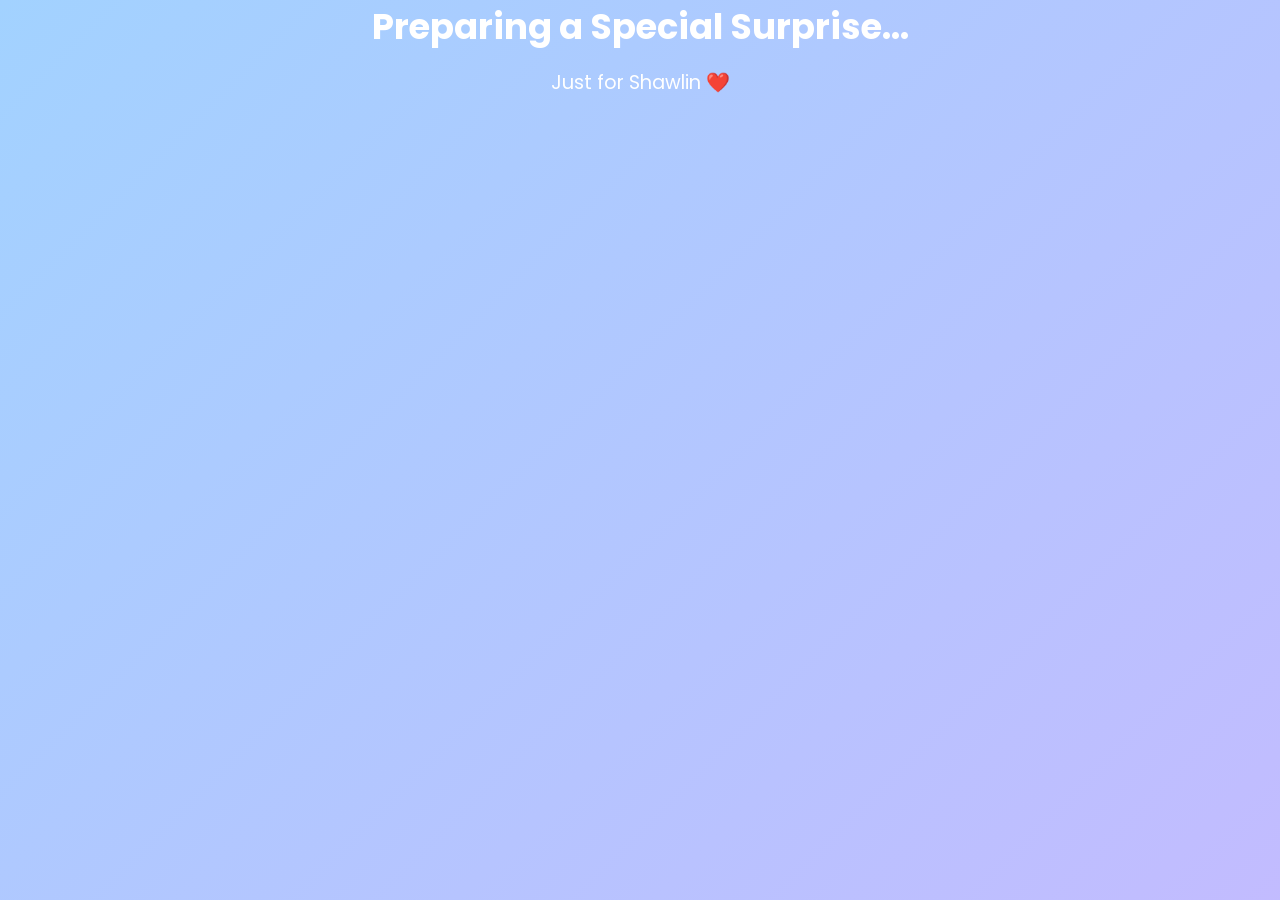
==== index.html @ e3e60a4f "Add files via upload" ====
<!DOCTYPE html>
<html lang="en">
<head>
    <meta charset="UTF-8">
    <meta name="viewport" content="width=device-width, initial-scale=1.0">
    <title>Happy Birthday Shawlin ❤️</title>

    <link rel="stylesheet" href="style.css">

    <link href="https://fonts.googleapis.com/css2?family=Poppins:wght@300;500;700&family=Great+Vibes&display=swap" rel="stylesheet">
</head>

<body>

    <!-- Floating Hearts -->
    <div id="hearts"></div>

    <!-- Loading Screen -->
    <div id="loading">
        <h1>Preparing a Special Surprise...</h1>
        <p>Just for Shawlin ❤️</p>
    </div>

    <!-- Gift Section -->
    <section id="giftSection" class="hidden">

        <h2 class="title">
            Someone Has A Surprise For You ❤️
        </h2>

        <div class="giftBox" id="giftBox">
            🎁
        </div>

        <p class="tapText">
            Tap The Gift
        </p>

    </section>

    <!-- Birthday Section -->
    <section id="birthdaySection" class="hidden">

        <h1 class="birthdayTitle">
            🎉 Happy Birthday Shawlin 🎉
        </h1>

        <h2 class="typing" id="typing"></h2>

        <button id="nextBtn">
            Read My Letter ❤️
        </button>

    </section>

    <!-- Love Letter -->
    <section id="letterSection" class="hidden">

        <div class="letter">

            <h1>My Dearest Shawlin ❤️</h1>

            <p>
                Happy Birthday to the most beautiful part of my life.
            </p>

            <p>
                Every day with you is a blessing.
                Every smile of yours makes my world brighter.
            </p>

            <p>
                I don't know what tomorrow holds,
                but I know one thing...
            </p>

            <p>
                I will always choose you.
            </p>

            <p>
                Thank you for being my happiness,
                my peace,
                and my favorite person.
            </p>

            <p>
                I hope this birthday becomes one of
                your happiest memories.
            </p>

            <h2>
                I Love You So Much ❤️
            </h2>

            <h3>
                Forever Yours,<br>
                Nahiyan
            </h3>

            <button id="galleryBtn">
                Our Memories 📸
            </button>

        </div>

    </section>

    <!-- Gallery -->
    <section id="gallerySection" class="hidden">

        <h1>
            Our Beautiful Memories ❤️
        </h1>

        <div class="gallery">

            <img src="assets/photos/photo1.jpg">

            <img src="assets/photos/photo2.jpg">

            <img src="assets/photos/photo3.jpg">
            
            
            
            
          <img src="assets/photos/photo4.jpg">
          <img src="assets/photos/photo5.jpg">
          <img src="assets/photos/photo6.jpg">
          <img src="assets/photos/photo7.jpg"><img src="assets/photos/photo8.jpg">
          

        </div>

        <button id="finalBtn">
            Final Surprise ❤️
        </button>

    </section>

    <!-- Final Section -->
    <section id="finalSection" class="hidden">

        <h1>
            Shawlin...
        </h1>

        <p class="finalText">

            No matter what happens...

            I promise I'll always choose you.

            Happy Birthday My Princess ❤️

        </p>

        <div class="question">

            <h2>
                Will You Stay With Me Forever?
            </h2>

            <button id="yesBtn">
                Yes ❤️
            </button>

            <button id="noBtn">
                No 😝
            </button>

        </div>

    </section>

    <!-- Success -->
    <section id="successSection" class="hidden">

        <h1>
            ❤️ I Knew You'd Say YES ❤️
        </h1>

        <h2>
            Happy Birthday My Love 🎂
        </h2>

    </section>

    <!-- Background Music -->
    <audio id="music" loop>
        <source src="assets/music/dil_diyan_gallan.mp3" type="audio/mp3">
    </audio>

    <script src="script.js"></script>

</body>
</html>
---- style.css ----
*{
    margin:0;
    padding:0;
    box-sizing:border-box;
}

body{
    font-family:'Poppins',sans-serif;
    background:linear-gradient(-45deg,#ff9ecb,#ffc8dd,#cdb4ff,#a2d2ff);
    background-size:400% 400%;
    animation:bg 12s ease infinite;
    overflow-x:hidden;
    color:#fff;
    text-align:center;
    min-height:100vh;
}

@keyframes bg{
    0%{background-position:0% 50%;}
    50%{background-position:100% 50%;}
    100%{background-position:0% 50%;}
}

.hidden{
    display:none;
}

section{
    min-height:100vh;
    display:flex;
    flex-direction:column;
    justify-content:center;
    align-items:center;
    padding:20px;
}

#loading h1{
    font-size:2.2rem;
}

#loading p{
    margin-top:15px;
    font-size:1.2rem;
}

.title{
    font-size:2rem;
    margin-bottom:40px;
}

.giftBox{
    font-size:120px;
    cursor:pointer;
    transition:.4s;
    animation:bounce 1.5s infinite;
}

.giftBox:hover{
    transform:scale(1.15) rotate(10deg);
}

.tapText{
    margin-top:20px;
    font-size:20px;
}

@keyframes bounce{
    0%,100%{transform:translateY(0);}
    50%{transform:translateY(-20px);}
}

.birthdayTitle{
    font-size:3rem;
    text-shadow:0 0 15px white;
}

.typing{
    margin-top:20px;
    font-size:1.5rem;
    min-height:60px;
}

button{
    margin-top:35px;
    padding:15px 35px;
    border:none;
    border-radius:50px;
    background:#ff4d88;
    color:white;
    font-size:18px;
    cursor:pointer;
    transition:.3s;
}

button:hover{
    transform:scale(1.08);
}

.letter{
    max-width:700px;
    background:rgba(255,255,255,.15);
    backdrop-filter:blur(15px);
    border-radius:25px;
    padding:40px;
    box-shadow:0 10px 35px rgba(0,0,0,.25);
}

.letter h1{
    font-family:'Great Vibes',cursive;
    font-size:3rem;
    margin-bottom:20px;
}

.letter p{
    margin:15px 0;
    line-height:1.8;
    font-size:18px;
}

.gallery{
    display:grid;
    grid-template-columns:repeat(auto-fit,minmax(220px,1fr));
    gap:20px;
    width:100%;
    max-width:900px;
    margin-top:40px;
}

.gallery img{
    width:100%;
    border-radius:20px;
    box-shadow:0 10px 25px rgba(0,0,0,.3);
    transition:.4s;
}

.gallery img:hover{
    transform:scale(1.05);
}

.finalText{
    max-width:700px;
    font-size:22px;
    margin:30px auto;
    line-height:1.8;
}

.question{
    margin-top:30px;
}

#yesBtn{
    background:#00c853;
}

#noBtn{
    background:#ff1744;
    position:relative;
}

#successSection h1{
    font-size:3rem;
    animation:pulse 1.5s infinite;
}

@keyframes pulse{
    0%{transform:scale(1);}
    50%{transform:scale(1.08);}
    100%{transform:scale(1);}
}

/* Floating Hearts */

#hearts{
    position:fixed;
    inset:0;
    pointer-events:none;
    overflow:hidden;
}

.heart{
    position:absolute;
    color:#ff2e88;
    font-size:20px;
    animation:floatUp linear forwards;
}

@keyframes floatUp{
    from{
        transform:translateY(100vh);
        opacity:1;
    }
    to{
        transform:translateY(-120vh);
        opacity:0;
    }
}

@media(max-width:768px){

.birthdayTitle{
    font-size:2.2rem;
}

.letter{
    padding:25px;
}

.letter h1{
    font-size:2.3rem;
}

.letter p{
    font-size:16px;
}

button{
    width:90%;
}
}
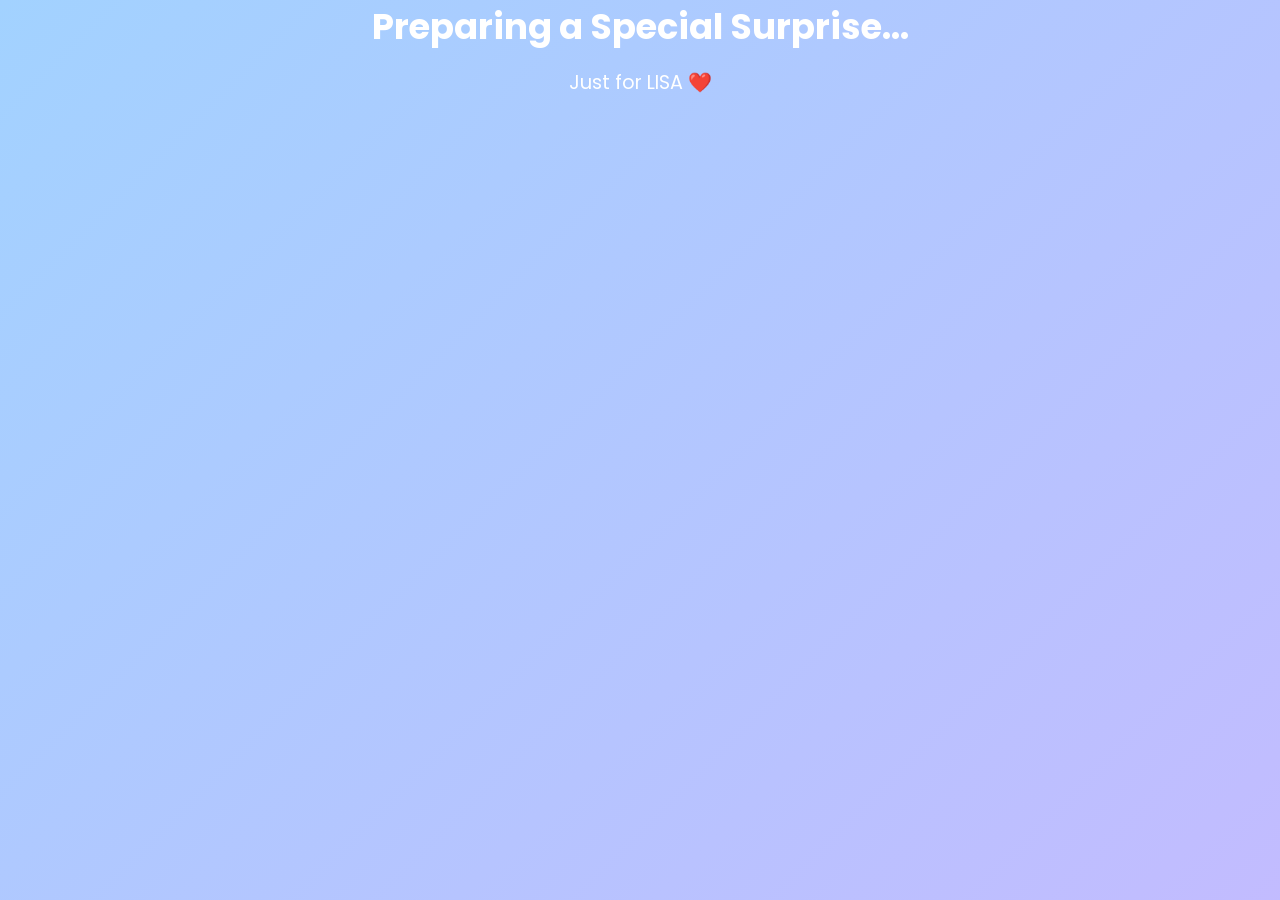
==== commit 7a579dbd: "Update index.html" ====
--- a/index.html
+++ b/index.html
@@ -3,7 +3,7 @@
 <head>
     <meta charset="UTF-8">
     <meta name="viewport" content="width=device-width, initial-scale=1.0">
-    <title>Happy Birthday Shawlin ❤️</title>
+    <title>Happy Birthday LISA ❤️</title>
 
     <link rel="stylesheet" href="style.css">
 
@@ -18,7 +18,7 @@
     <!-- Loading Screen -->
     <div id="loading">
         <h1>Preparing a Special Surprise...</h1>
-        <p>Just for Shawlin ❤️</p>
+        <p>Just for LISA ❤️</p>
     </div>
 
     <!-- Gift Section -->
@@ -42,7 +42,7 @@
     <section id="birthdaySection" class="hidden">
 
         <h1 class="birthdayTitle">
-            🎉 Happy Birthday Shawlin 🎉
+            🎉 Happy Birthday LISA 🎉
         </h1>
 
         <h2 class="typing" id="typing"></h2>
@@ -58,7 +58,7 @@
 
         <div class="letter">
 
-            <h1>My Dearest Shawlin ❤️</h1>
+            <h1>My Dearest LISA ❤️</h1>
 
             <p>
                 Happy Birthday to the most beautiful part of my life.
@@ -95,7 +95,7 @@
 
             <h3>
                 Forever Yours,<br>
-                Nahiyan
+                MAHMUD
             </h3>
 
             <button id="galleryBtn">
@@ -142,7 +142,7 @@
     <section id="finalSection" class="hidden">
 
         <h1>
-            Shawlin...
+            LISA...
         </h1>
 
         <p class="finalText">
@@ -194,4 +194,4 @@
     <script src="script.js"></script>
 
 </body>
-</html>+</html>
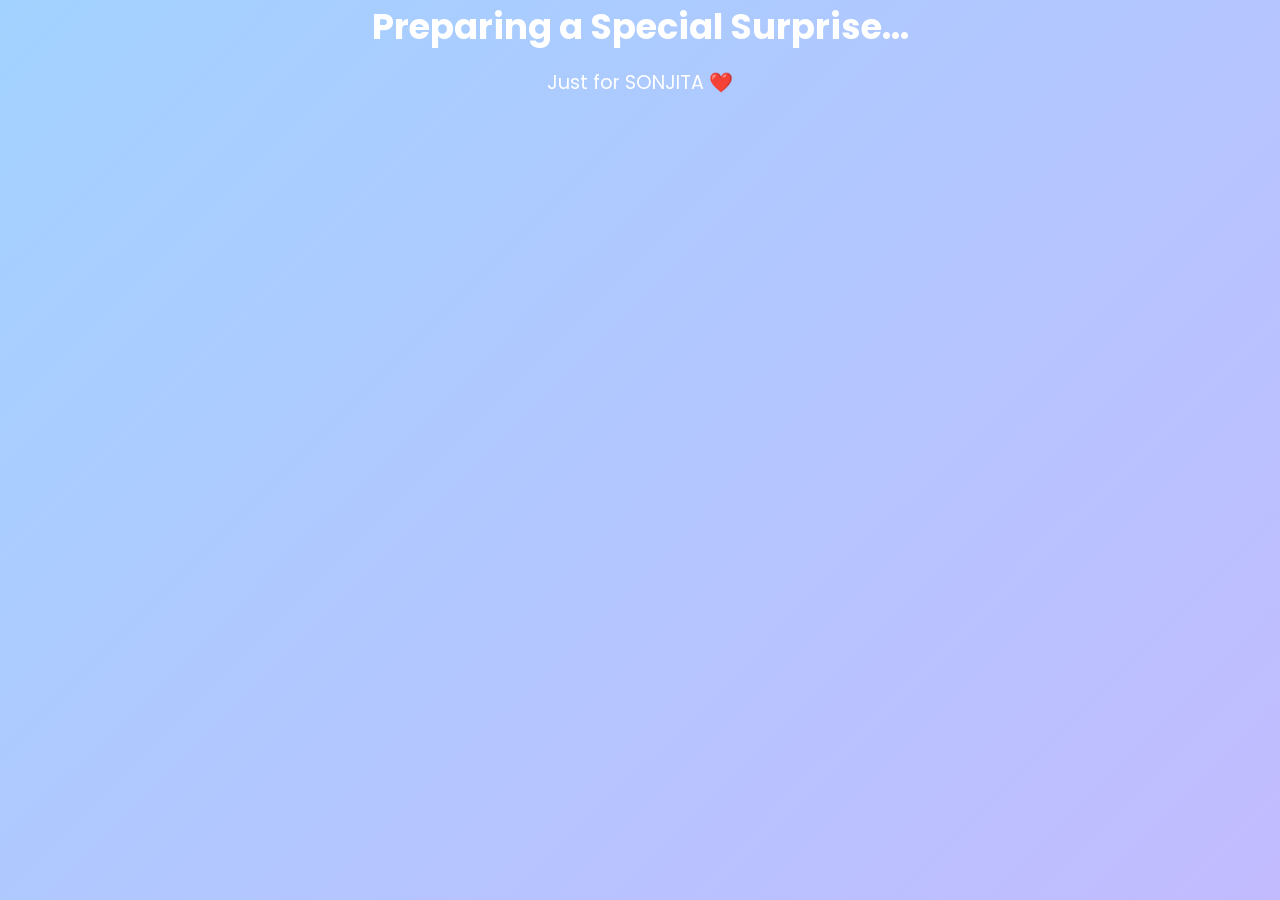
==== commit 76bc33d8: "Update index.html" ====
--- a/index.html
+++ b/index.html
@@ -3,7 +3,7 @@
 <head>
     <meta charset="UTF-8">
     <meta name="viewport" content="width=device-width, initial-scale=1.0">
-    <title>Happy Birthday LISA ❤️</title>
+    <title>Happy Birthday SONJITA ❤️</title>
 
     <link rel="stylesheet" href="style.css">
 
@@ -18,7 +18,7 @@
     <!-- Loading Screen -->
     <div id="loading">
         <h1>Preparing a Special Surprise...</h1>
-        <p>Just for LISA ❤️</p>
+        <p>Just for SONJITA ❤️</p>
     </div>
 
     <!-- Gift Section -->
@@ -42,7 +42,7 @@
     <section id="birthdaySection" class="hidden">
 
         <h1 class="birthdayTitle">
-            🎉 Happy Birthday LISA 🎉
+            🎉 Happy Birthday SONJITA JAAN AMAR 🎉
         </h1>
 
         <h2 class="typing" id="typing"></h2>
@@ -58,7 +58,7 @@
 
         <div class="letter">
 
-            <h1>My Dearest LISA ❤️</h1>
+            <h1>My Dearest SONJITA ❤️</h1>
 
             <p>
                 Happy Birthday to the most beautiful part of my life.
@@ -75,7 +75,7 @@
             </p>
 
             <p>
-                I will always choose you.
+                I will always choose you JAAN.
             </p>
 
             <p>
@@ -90,12 +90,12 @@
             </p>
 
             <h2>
-                I Love You So Much ❤️
+                I Love You So Much KOLIZA ❤️
             </h2>
 
             <h3>
                 Forever Yours,<br>
-                MAHMUD
+                SOIKOT
             </h3>
 
             <button id="galleryBtn">
@@ -127,7 +127,8 @@
           <img src="assets/photos/photo4.jpg">
           <img src="assets/photos/photo5.jpg">
           <img src="assets/photos/photo6.jpg">
-          <img src="assets/photos/photo7.jpg"><img src="assets/photos/photo8.jpg">
+          <img src="assets/photos/photo7.jpg">
+          <img src="assets/photos/photo8.jpg">
           
 
         </div>
@@ -142,7 +143,7 @@
     <section id="finalSection" class="hidden">
 
         <h1>
-            LISA...
+            sonjita...
         </h1>
 
         <p class="finalText">
@@ -181,7 +182,7 @@
         </h1>
 
         <h2>
-            Happy Birthday My Love 🎂
+            Happy Birthday jaan pakhi 🎂
         </h2>
 
     </section>
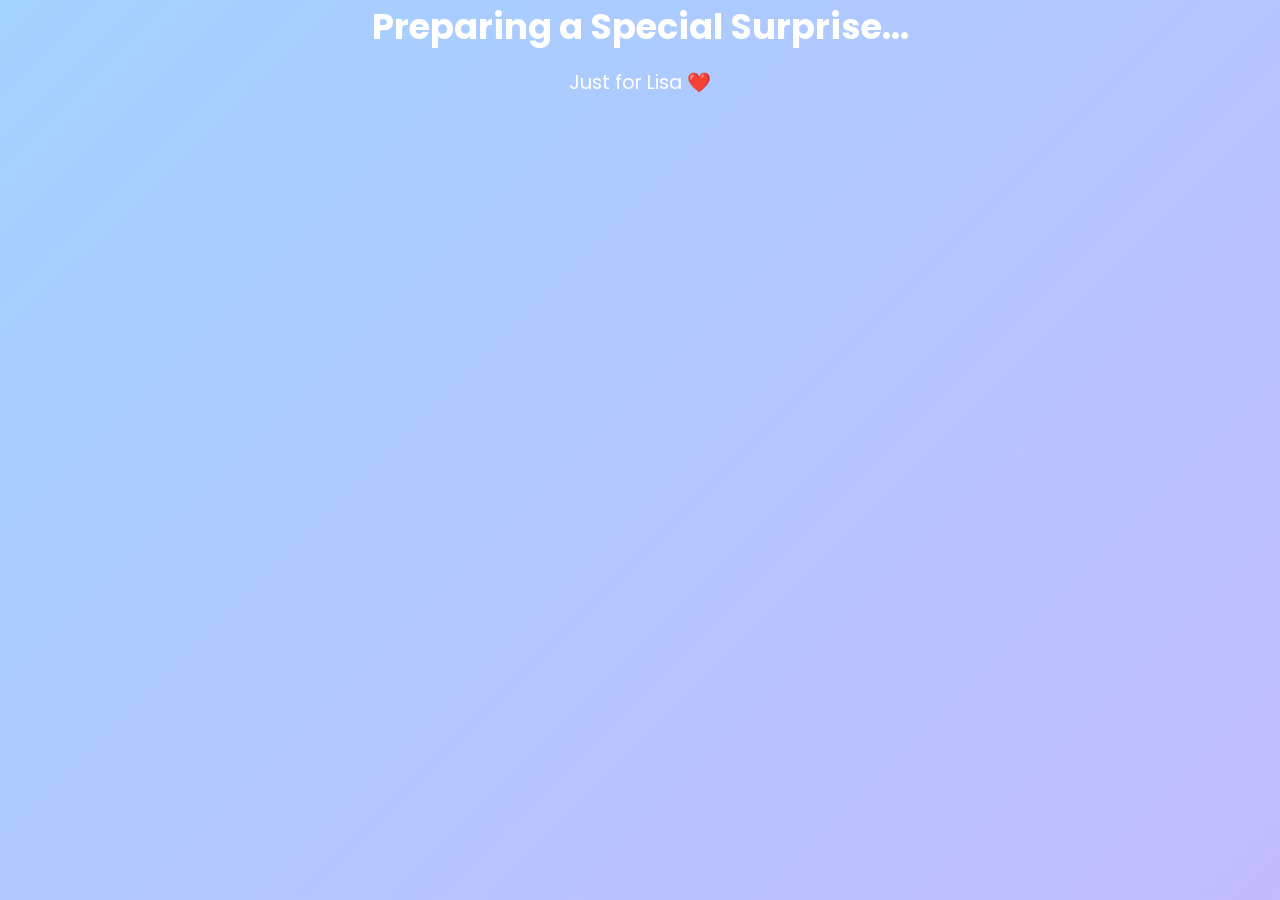
==== commit 2d6369f0: "Add files via upload" ====
--- a/index.html
+++ b/index.html
@@ -3,7 +3,7 @@
 <head>
     <meta charset="UTF-8">
     <meta name="viewport" content="width=device-width, initial-scale=1.0">
-    <title>Happy Birthday SONJITA ❤️</title>
+    <title>Happy Birthday Lisa ❤️</title>
 
     <link rel="stylesheet" href="style.css">
 
@@ -18,7 +18,7 @@
     <!-- Loading Screen -->
     <div id="loading">
         <h1>Preparing a Special Surprise...</h1>
-        <p>Just for SONJITA ❤️</p>
+        <p>Just for Lisa ❤️</p>
     </div>
 
     <!-- Gift Section -->
@@ -42,7 +42,7 @@
     <section id="birthdaySection" class="hidden">
 
         <h1 class="birthdayTitle">
-            🎉 Happy Birthday SONJITA JAAN AMAR 🎉
+            🎉 Happy Birthday Lisa 🎉
         </h1>
 
         <h2 class="typing" id="typing"></h2>
@@ -58,44 +58,30 @@
 
         <div class="letter">
 
-            <h1>My Dearest SONJITA ❤️</h1>
+            <h1>My Dearest Lisa❤️</h1>
 
             <p>
-                Happy Birthday to the most beautiful part of my life.
-            </p>
-
-            <p>
-                Every day with you is a blessing.
-                Every smile of yours makes my world brighter.
-            </p>
-
-            <p>
-                I don't know what tomorrow holds,
-                but I know one thing...
-            </p>
-
-            <p>
-                I will always choose you JAAN.
-            </p>
-
-            <p>
-                Thank you for being my happiness,
-                my peace,
-                and my favorite person.
-            </p>
-
-            <p>
-                I hope this birthday becomes one of
-                your happiest memories.
-            </p>
+                Today is the most beautiful and sacred day of the year for me, because on this very day, the most special person in my world came into this world—my Lisa Moni. Wishing you a very happy birthday, endless love, and heartfelt prayers from the bottom of my heart! 🤍🎂✨"Today is the most beautiful and sacred day of the year for me, because on this very day, the most special person in my world came into this world—my Lisa Moni. Wishing you a very happy birthday, endless love, and heartfelt prayers from the bottom of my heart! 🤍🎂✨
+আজকের দিনটি আমার কাছে বছরের সবচেয়ে সুন্দর এবং পবিত্র একটি দিন, কারণ আজকের এই দিনেই পৃথিবীতে এসেছিল আমার এই বিশেষ মানুষটা—আমার লিসা মনি। জন্মদিনের অনেক অনেক শুভেচ্ছা, ভালোবাসা আর বুকভরা দোয়া রইল জানু তোমার জন্য।
+আজকের এই বিশেষ দিনে তোমাকে নিয়ে কিছু না বললেই নয়। তুমি শুধু আমার প্রেমিকা নও, আমার বউ, আমার জীবনের সবচেয়ে বড় শক্তি এবং আমার সবকিছুর অধিকারিণী। আমাদের এই পথচলায় তুমি যেভাবে প্রতি মুহূর্তে আমাকে আগলে রেখেছো, সাপোর্ট করেছো—তা ভাষায় প্রকাশ করার মতো নয়। হাজারটা প্রতিকূলতা আর কষ্টের মাঝেও তুমি নিজের পরিবারকে সামলে, তাদের শত বাধা আর কষ্টের সাথে লড়াই করে আমার পাশে এসে দাঁড়িয়েছো। আমার হাতটা শক্ত করে ধরে রেখেছো। কোনো মেয়ে যখন নিজের পরিবারকে কষ্ট দিয়ে বা তাদের বিরুদ্ধে গিয়ে ভালোবাসার মানুষের পাশে দাঁড়ায়, তখন তার ভেতরে যে কতটা বুকভরা সাহস আর নিখাদ ভালোবাসা থাকতে হয়, তা আমি শুধু অনুভব করতে পারি। তোমার এই ঋণ আমি সারajন শোধ করতে পারব না, লিসা মনি😚
+জানো তো, আমার প্রতিটা ভালো লাগার পেছনে, আমার প্রতিটি সফলতার পেছনে তোমার অদৃশ্য এক দোয়া আর অনুপ্রেরণা কাজ করে। যখনই আমি ভেঙে পড়ি, তোমার একটা মিষ্টি কথা বা একটুখানি সান্ত্বনা আমার সমস্ত ক্লান্তি দূর করে দেয়। তুমি শুধু আমার ভালো থাকার কারণ নও, আমার খারাপ সময়ে আমার ছাতা হয়ে দাঁড়িয়ে থাকার মানুষ তুমি।
+আল্লাহর কাছে একটাই প্রার্থনা, তোমার মুখের এই মিষ্টি হাসিটা যেন কখনো ম্লান না হয়। তোমার জীবনের সব কষ্ট, সব না-পাওয়াগুলো যেন আল্লাহ সুখে রূপান্তরিত করে দেন। তুমি অনেক বড় হও, অনেক সুস্থ থাকো এবং সারাজীবন এভাবেই আমার পাশে আমার সুখ-দুঃখের সাথী হয়ে বেঁচে থাকো।অন্য  কারো সাথে যদি কথা বলিস তাহলে🔪🔪😌
+আমার জন্য এতো কষ্ট করে বকা খেয়ে খেয়ে,, মার খেয়ে,,কত কথা শুনে, তাও আমাকে ছেরে যাও নি  🫠
+আমাকে বুঝতেও দাও নি কখনোই 
+ইন শা আল্লাহ আল্লাহ আমাদের এক করবেন 
+এই ভাবেই থেকে যেও প্রিয় 
+তুমাকেও ভালোবেসে যত্নে আগলে রাখার দায়িত্ব আমার ☺️🫶আজকের দিনটি তোমার জীবনের সবচেয়ে সুন্দর মুহূর্তগুলো নিয়ে আসুক। শুভ জন্মদিন, আমার ভালোবাসা! আমি তোমাকে পৃথিবীর সবকিছুর চেয়েও বেশি ভালোবাসি। সারাজীবন এভাবেই আমার হাতটি শক্ত করে ধরে রেখো।
+ইতি,
+তোমার কনক 🖤
+ তোমার বিলাই😒💓 </p>
 
             <h2>
-                I Love You So Much KOLIZA ❤️
+                I Love You So Much ❤️
             </h2>
 
             <h3>
                 Forever Yours,<br>
-                SOIKOT
+                Konok
             </h3>
 
             <button id="galleryBtn">
@@ -129,7 +115,12 @@
           <img src="assets/photos/photo6.jpg">
           <img src="assets/photos/photo7.jpg">
           <img src="assets/photos/photo8.jpg">
-          
+          <img src="assets/photos/photo9.jpg">
+          <img src="assets/photos/photo10.jpg">
+          <img src="assets/photos/photo11.jpg">
+          <img src="assets/photos/photo12.jpg">
+          <img src="assets/photos/photo13.jpg">
+        <img src="assets/photos/photo14.jpg">
 
         </div>
 
@@ -143,7 +134,7 @@
     <section id="finalSection" class="hidden">
 
         <h1>
-            sonjita...
+            Lisa...
         </h1>
 
         <p class="finalText">
@@ -182,7 +173,7 @@
         </h1>
 
         <h2>
-            Happy Birthday jaan pakhi 🎂
+            Happy Birthday 🎂
         </h2>
 
     </section>
